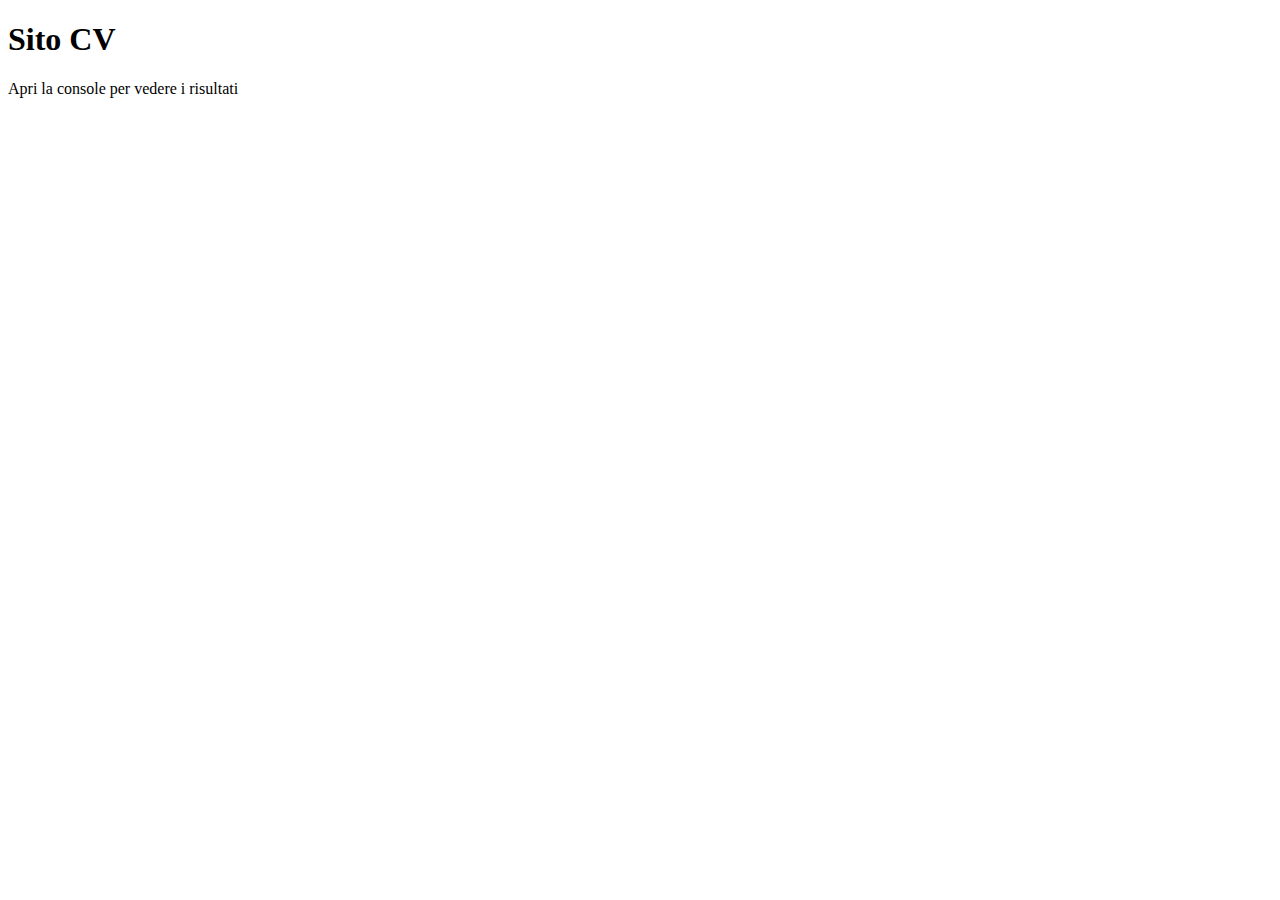
==== index.html @ 1f4daf44 "SITO-CV" ====
<!DOCTYPE html>
<html lang="en">
<head>
    <meta charset="UTF-8">
    <meta name="viewport" content="width=device-width, initial-scale=1.0">
    <title>Cv di Emanuele</title>
</head>
<body>
    <h1>Sito CV</h1>
    <p>Apri la console per vedere i risultati</p>
    <script src="script.js"></script>
    <script src="styles.css" ></script>
</body>
</html>
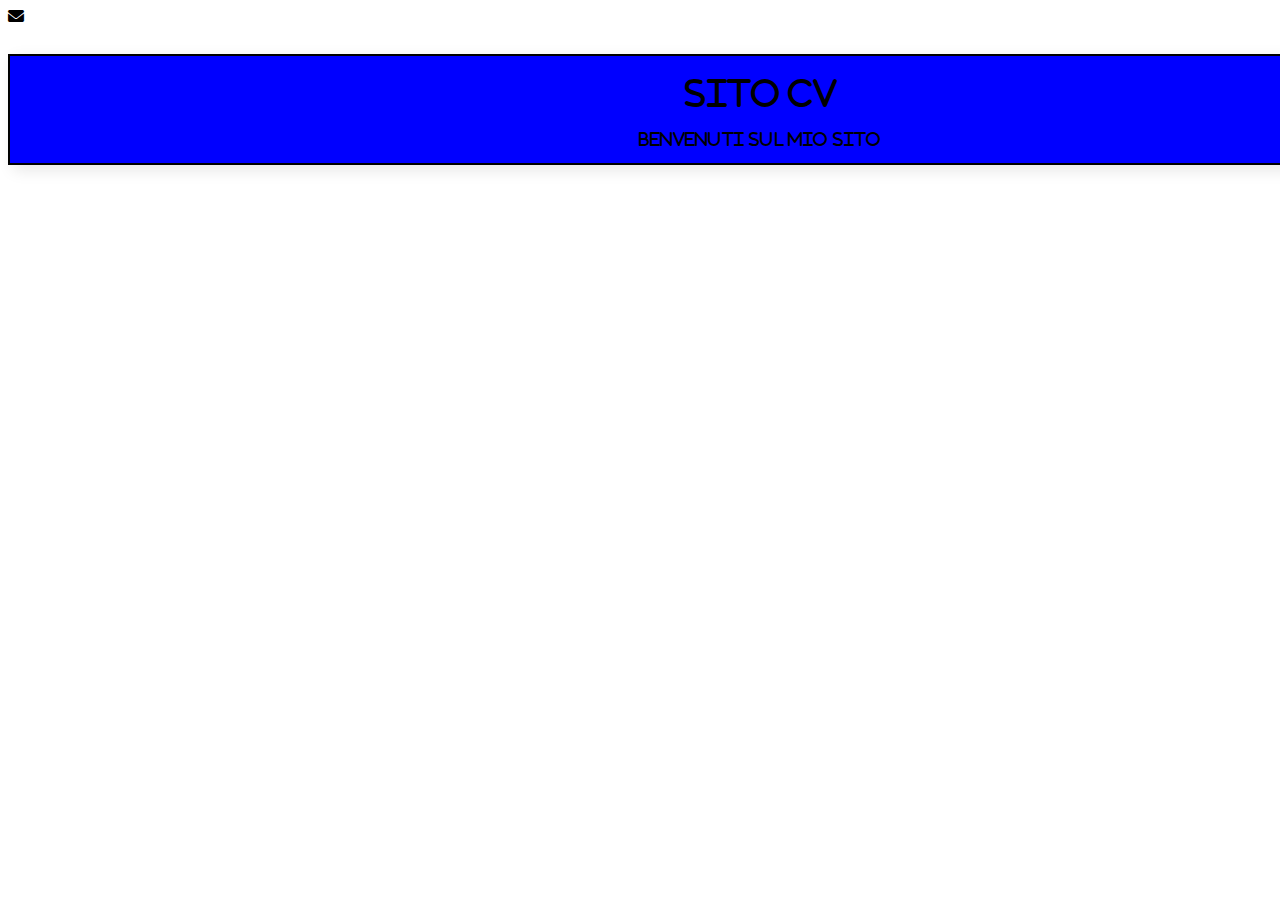
==== commit afce30b3: "SITO-CV-1" ====
--- a/index.html
+++ b/index.html
@@ -4,12 +4,28 @@
     <meta charset="UTF-8">
     <meta name="viewport" content="width=device-width, initial-scale=1.0">
     <title>Cv di Emanuele</title>
+    <link rel="stylesheet" href="https://cdnjs.cloudflare.com/ajax/libs/font-awesome/6.0.0/css/all.min.css">
+    <i class="fas fa-envelope">
 </head>
+
+<style>
+    .resume-container {
+        background: blue;
+        width: 1500px;
+        margin: 30px auto;
+        padding: 10px 10px 10px 10px 10px;
+        border: 2px solid black;
+        box-shadow: 5px 5px 15px rgba(0, 0, 0, 0.1);
+        text-align: center;
+
+    }
+    
+</style>
 <body>
+    <div class="resume-container">
     <h1>Sito CV</h1>
-    <p>Apri la console per vedere i risultati</p>
+    <p>Benvenuti sul mio sito</p>
     <script src="script.js"></script>
     <script src="styles.css" ></script>
 </body>
 </html>
-
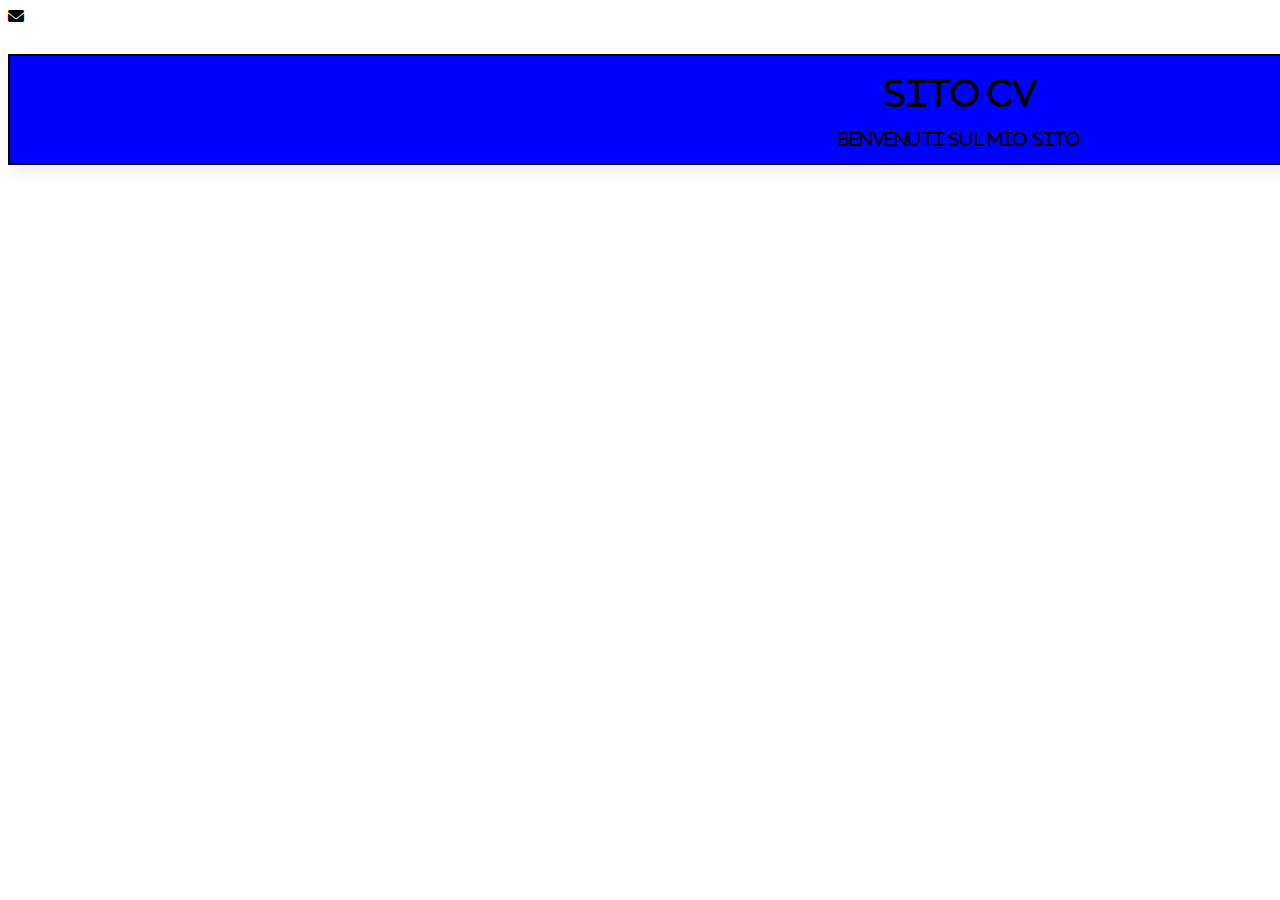
==== commit c23e0d3e: "SITO-CV" ====
--- a/index.html
+++ b/index.html
@@ -11,7 +11,7 @@
 <style>
     .resume-container {
         background: blue;
-        width: 1500px;
+        width: 1900px;
         margin: 30px auto;
         padding: 10px 10px 10px 10px 10px;
         border: 2px solid black;
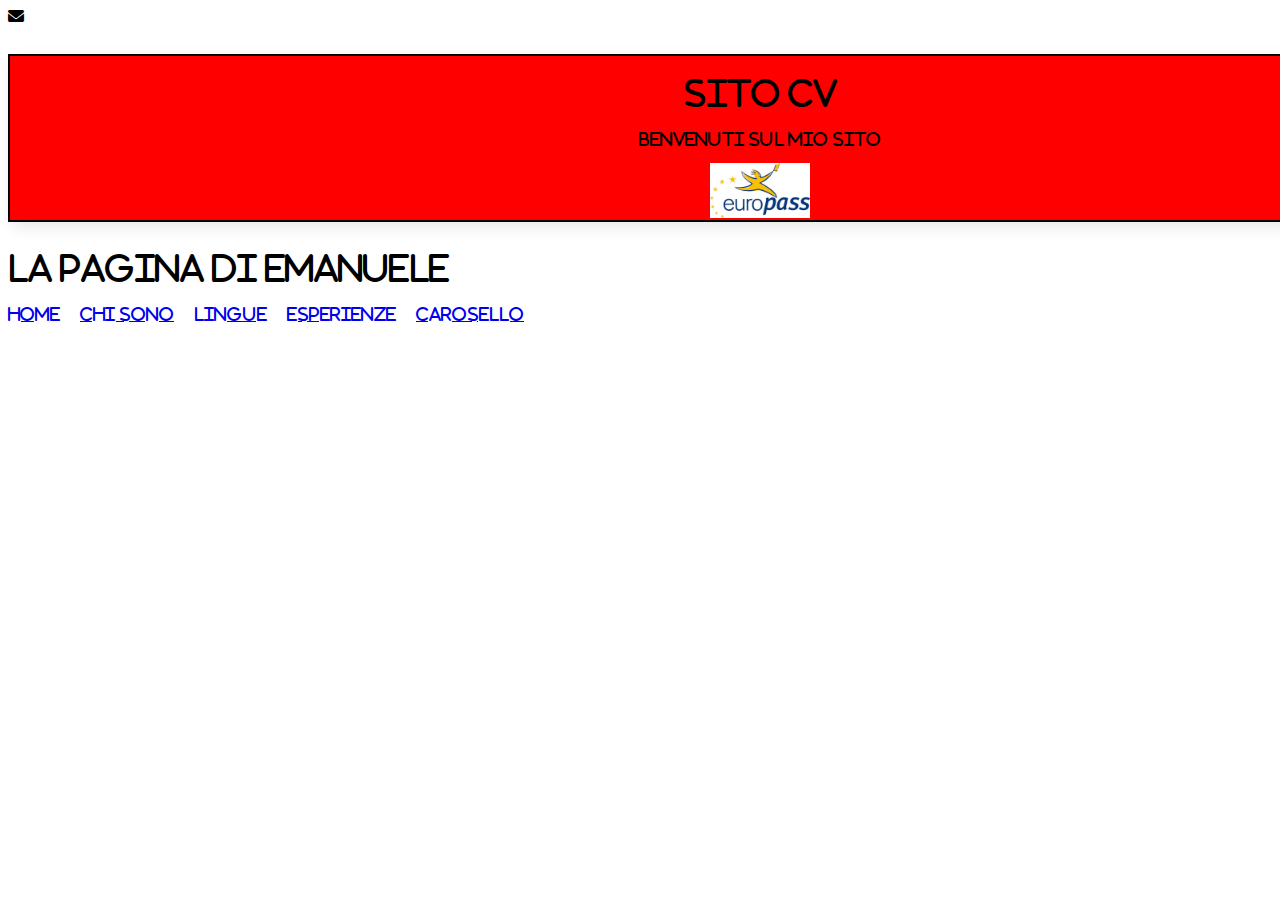
==== commit a666747a: "Sito-CV-1" ====
--- a/index.html
+++ b/index.html
@@ -10,21 +10,49 @@
 
 <style>
     .resume-container {
-        background: blue;
-        width: 1900px;
+        background: red;
+        width: 1500px;
         margin: 30px auto;
         padding: 10px 10px 10px 10px 10px;
         border: 2px solid black;
         box-shadow: 5px 5px 15px rgba(0, 0, 0, 0.1);
         text-align: center;
+        
+    }
+
+    .h1 {
+         font-family: Verdana, Geneva, Tahoma, sans-serif;
+         text-align: center;
+         
+    }
+
+    ul {
+        list-style-type: none;
+        padding: 0;
+        display: flex;
 
     }
+
+    li {
+        margin-right: 20px;
+    }
+    
     
 </style>
 <body>
     <div class="resume-container">
     <h1>Sito CV</h1>
     <p>Benvenuti sul mio sito</p>
+    <img src="europass.jpg" alt="logo" width="100" height="auto" /></div>
+    <div id="resume-container"></div>
+    <h1>La pagina di Emanuele</h1>
+    <ul id="Menù">
+    <li><a href="Home">Home</a></li>
+    <li><a href="Chi Sono">Chi Sono</a></li>
+    <li><a href="Lingue">Lingue</a></li>
+    <li><a href="Esperienze">Esperienze</a></li>
+    <li><a href="Carosello">Carosello</a></li>
+    </ul>
     <script src="script.js"></script>
     <script src="styles.css" ></script>
 </body>
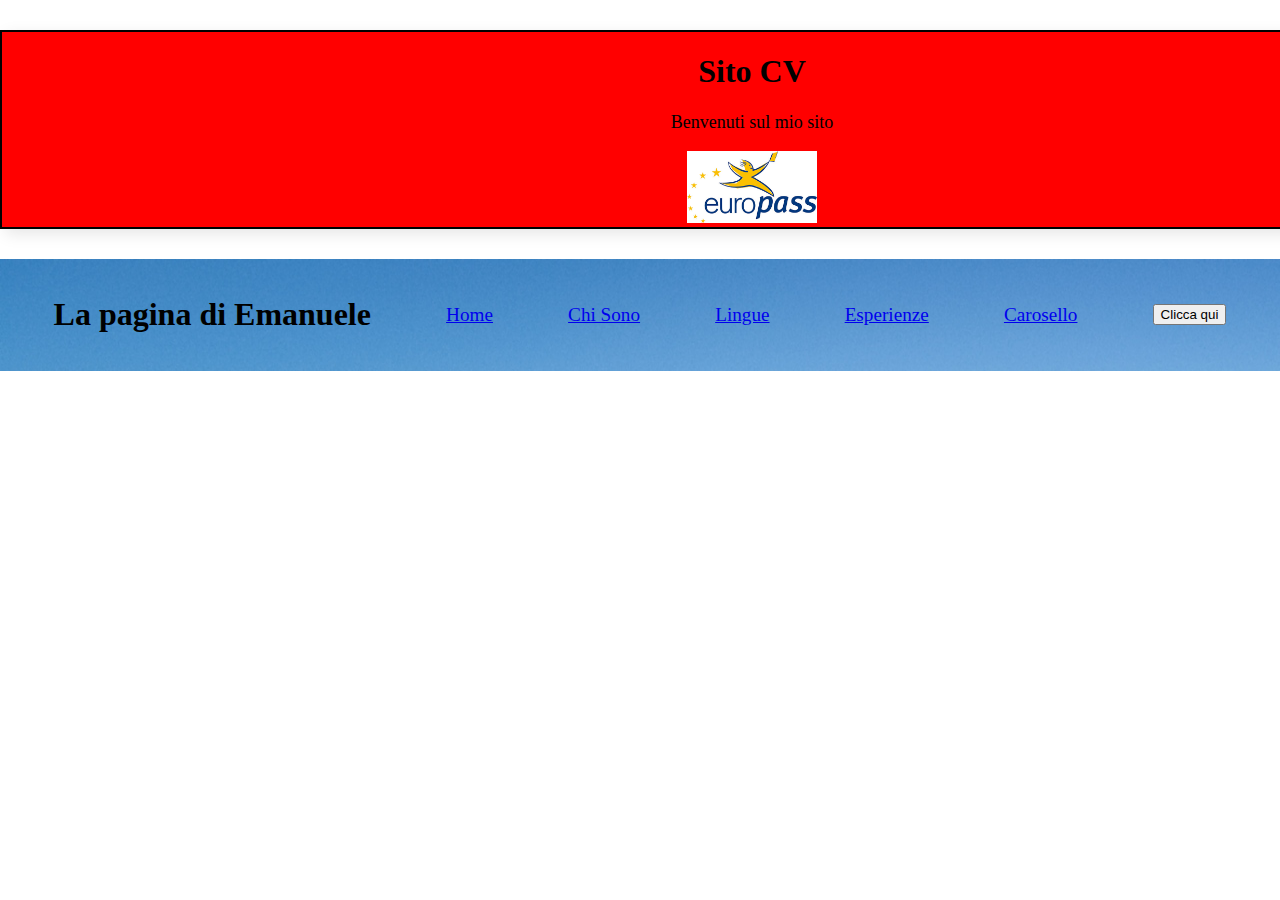
==== commit d82b5208: "SITO-CV-1" ====
--- a/index.html
+++ b/index.html
@@ -1,14 +1,20 @@
 <!DOCTYPE html>
 <html lang="en">
+
 <head>
     <meta charset="UTF-8">
     <meta name="viewport" content="width=device-width, initial-scale=1.0">
     <title>Cv di Emanuele</title>
     <link rel="stylesheet" href="https://cdnjs.cloudflare.com/ajax/libs/font-awesome/6.0.0/css/all.min.css">
-    <i class="fas fa-envelope">
 </head>
 
 <style>
+    body {
+        margin: 0;
+        padding: 0;
+        font-family: 'Times New Roman', Times, serif;
+    }
+
     .resume-container {
         background: red;
         width: 1500px;
@@ -17,43 +23,58 @@
         border: 2px solid black;
         box-shadow: 5px 5px 15px rgba(0, 0, 0, 0.1);
         text-align: center;
+
+    }
+
+    h1 {
+        font-family: 'Times New Roman', Times, serif;
+        text-align: center;
+        }
+
+
+    p{
+        font-size: large;
+    }
+    
+    
+    ul {
+        display: flex;
+        list-style: none;
+        padding: 1em;
+        align-items: center;
+        justify-content: space-around;
+        background-image:url("croce-vetta-monte-amiata-toscana_Hvq.jpg") ;
+    }
+
+    li {
+        display: flex;
+        justify-content: space-evenly;
+        justify-content: end;
+        font-size: larger;
         
     }
 
-    .h1 {
-         font-family: Verdana, Geneva, Tahoma, sans-serif;
-         text-align: center;
-         
-    }
+</style>
 
-    ul {
-        list-style-type: none;
-        padding: 0;
-        display: flex;
-
-    }
-
-    li {
-        margin-right: 20px;
-    }
-    
-    
-</style>
 <body>
     <div class="resume-container">
-    <h1>Sito CV</h1>
-    <p>Benvenuti sul mio sito</p>
-    <img src="europass.jpg" alt="logo" width="100" height="auto" /></div>
-    <div id="resume-container"></div>
-    <h1>La pagina di Emanuele</h1>
-    <ul id="Menù">
-    <li><a href="Home">Home</a></li>
-    <li><a href="Chi Sono">Chi Sono</a></li>
-    <li><a href="Lingue">Lingue</a></li>
-    <li><a href="Esperienze">Esperienze</a></li>
-    <li><a href="Carosello">Carosello</a></li>
+        <h1>Sito CV</h1>
+        <p>Benvenuti sul mio sito</p>
+        <img src="europass.jpg" alt="logo" width="130" height="auto" />
+    </div>
+
+    
+    <ul class="menu">
+        <h1>La pagina di Emanuele</h1>
+        <li><a href="Home">Home</a></li>
+        <li><a href="Chi Sono">Chi Sono</a></li>
+        <li><a href="Lingue">Lingue</a></li>
+        <li><a href="Esperienze">Esperienze</a></li>
+        <li><a href="Carosello">Carosello</a></li>
+        <button class="hover-button">Clicca qui</button>
     </ul>
+
     <script src="script.js"></script>
-    <script src="styles.css" ></script>
 </body>
-</html>
+
+</html>